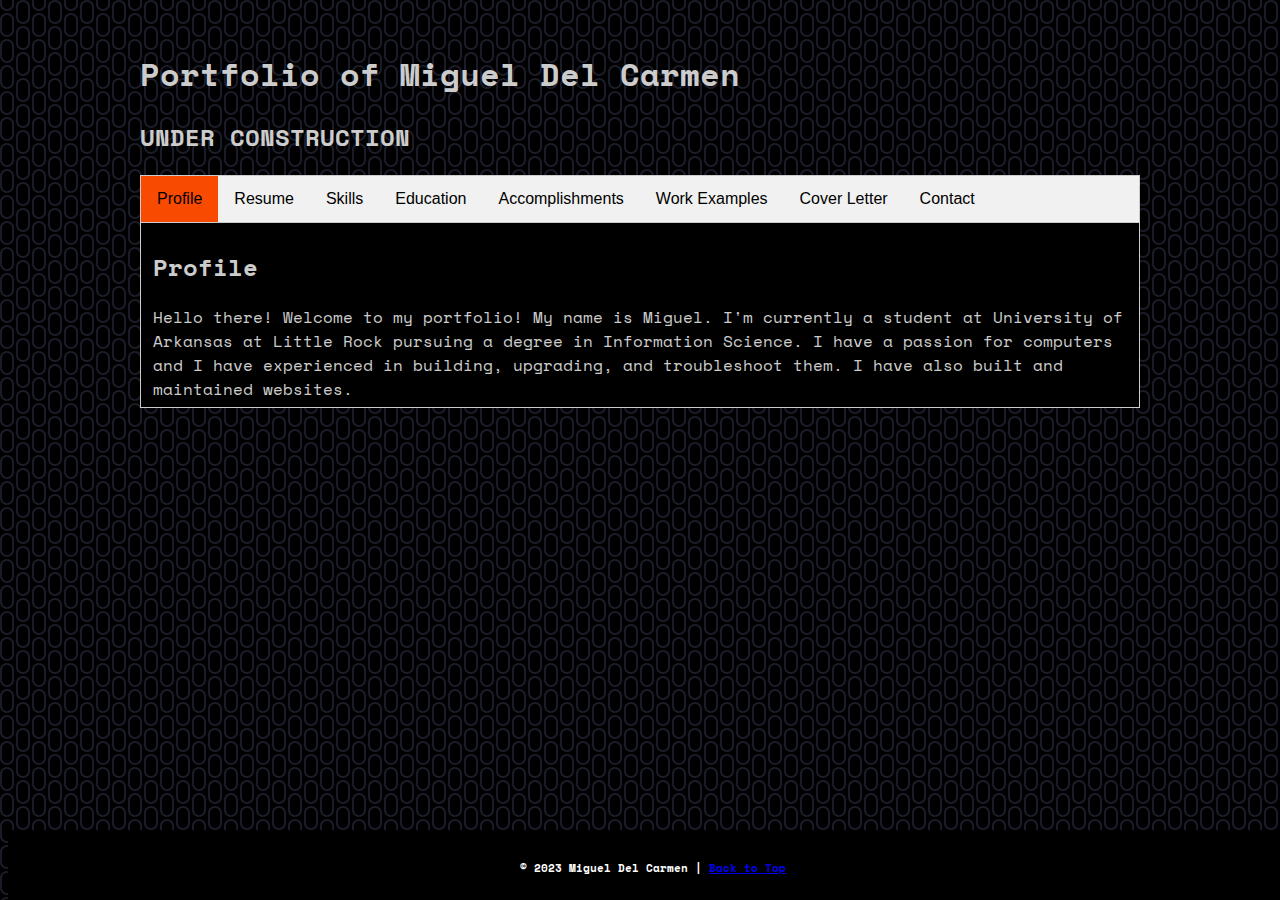
==== index.html @ 69e1a446 "updated title" ====
<!DOCTYPE html>
<html xmlns="http://www.w3.org/1999/xhtml" lang="en" xml:lang="en">
<head>
    <meta charset="utf-8">
    <meta http-equiv="X-UA-Compatible" content="IE=edge,chrome=1">
    <title>My Portfolio - Miguel Del Carmen</title>
    <meta name="description" content="My Portfolio">
    <meta name="keywords" content="Portfolio">
    <meta name="author" content="Miguel Del Carmen">
    <meta name="viewport" content="width=device-width, initial-scale=1">
    <link rel="stylesheet" href="assets/style/studentportfolio.css">
    <link href="https://fonts.googleapis.com/css2?family=Space+Mono:wght@700&amp;display=swap" rel="stylesheet">
    
</head>

<body>
    <div id="container">
        <h1>Portfolio of Miguel Del Carmen</h1>
        <h2>UNDER CONSTRUCTION</h2>

        <div class="tab">
            <button class="tablinks" onclick="openTab(event, 'Home')" id="defaultOpen">Profile</button>
            <button class="tablinks" onclick="openTab(event, 'Resume')">Resume</button>
            <button class="tablinks" onclick="openTab(event, 'Skills')">Skills</button>
            <button class="tablinks" onclick="openTab(event, 'Education')">Education</button>
            <button class="tablinks" onclick="openTab(event, 'Accomplishments')">Accomplishments</button>
            <button class="tablinks" onclick="openRedirect('workexamples.html')">Work Examples</button>
            <button class="tablinks" onclick="openTab(event, 'CoverLetter')">Cover Letter</button>
            <button class="tablinks" onclick="openTab(event, 'Contact')">Contact</button>
        </div>

        <!-- Begin Home Section -->
        <div id="Home" class="tabcontent">
              <h2>Profile</h2>
              Hello there! Welcome to my portfolio! My name is Miguel. I'm currently a student at University of Arkansas at Little Rock pursuing a degree in Information Science.
              I have a passion for computers and I have experienced in building, upgrading, and troubleshoot them. I have also built and maintained websites.
        </div>

        <!-- Begin Skills Section -->
        <div id="Skills" class="tabcontent">
            <h2>Skills</h2>
        </div>

        <div id="Education" class="tabcontent">
          <h2>Education</h2>
          2020 - Present
          <h3>BS in Information Science, University of Arkansas at Little Rock</h3>
        </div>

        <div id="Accomplishments" class="tabcontent">
            <h2>Accomplishments</h2>
        </div>        
        
        <!-- Begin Skills Section -->
        <div id="Resume" class="tabcontent">
            <h2>Resume</h2>
            <a href="https://iggydc35.github.io/portfolio/assets/images/resume_iggy.pdf">View Current Resume</a>
            <br>
            <a href="https://iggydc35.github.io/portfolio/assets/images/resume_iggy.docx">Download Current Resume</a>
        </div>
        
        <div id="CoverLetter" class="tabcontent">
            <h2>Letter of Introduction</h2>
        </div>

        <div id="Contact" class="tabcontent">
            <h2>Contact Me</h2>
            <a href = "mailto: iggydc35@gmail.com">Send me an Email</a>
            <br>
            <a href = "https://www.linkedin.com/in/miguel-del-carmen-93559724a/">LinkedIn</a>
        </div>    
</div>
<footer id="footer">
    <h6>&copy; 2023 Miguel Del Carmen | <a href="#top">Back to Top</a></h6>
</footer>
<script type="text/javascript" src="assets/scripts/index.js"></script>

</body>
</html>
---- assets/style/studentportfolio.css ----
/*  body */
	
body {
	font-family: "Space Mono", Arial, Helvetica, sans-serif;
	/*background-color: #666;*/
    /*background-image: url("/assets/images/space-galaxy-background.jpg"); */
    background-image: url("data:image/svg+xml,%3Csvg width='32' height='26' viewBox='0 0 32 26' xmlns='http://www.w3.org/2000/svg'%3E%3Cpath d='M14 0v3.994C14 7.864 10.858 11 7 11c-3.866 0-7-3.138-7-7.006V0h2v4.005C2 6.765 4.24 9 7 9c2.756 0 5-2.236 5-4.995V0h2zm0 26v-5.994C14 16.138 10.866 13 7 13c-3.858 0-7 3.137-7 7.006V26h2v-6.005C2 17.235 4.244 15 7 15c2.76 0 5 2.236 5 4.995V26h2zm2-18.994C16 3.136 19.142 0 23 0c3.866 0 7 3.138 7 7.006v9.988C30 20.864 26.858 24 23 24c-3.866 0-7-3.138-7-7.006V7.006zm2-.01C18 4.235 20.244 2 23 2c2.76 0 5 2.236 5 4.995v10.01C28 19.765 25.756 22 23 22c-2.76 0-5-2.236-5-4.995V6.995z' fill='%23444567' fill-opacity='0.4' fill-rule='evenodd'/%3E%3C/svg%3E");
    background-color: #000000;
    color: #CCC;
    background-attachment: fixed;
    
    
	}

#container {
	width: 1000px;
	margin-right: auto;
	margin-left: auto;
	margin-top: 50px;
	margin-bottom: 60px;
}

p {
	margin-bottom: 20px;
    color: #CCC;
	}

.listmargin  {
	margin-bottom: 20px;
}	

.img-style-1 {
	float: left;
	margin-right: 10px;
    margin-bottom: 10px;
	padding: 5px;
	border: 1px solid #CCC;
}	
	
/* tutorial styles */

/* tabs */

/* Style the tab */
.tab {
    overflow: hidden;
    border: 1px solid #ccc;
    background-color: #f1f1f1;
}

/* Style the buttons inside the tab */
.tab button {
    background-color: inherit;
    float: left;
    border: none;
    outline: none;
    cursor: pointer;
    padding: 14px 16px;
    transition: 0.3s;
    font-size: 16px;
    
}

/* Change background color of buttons on hover */
.tab button:hover {
    background-color: grey;
}

/* Create an active/current tablink class */
.tab button.active {
    background-color: rgb(248, 74, 0);
}

/* Style the tab content */
.tabcontent {
    display: none;
    padding: 6px 12px;
    border: 1px solid #ccc;
    border-top: none;
    background-color: black;
}

.tabcontent {
    animation: fadeEffect 1s; /* Fading effect takes 1 second */
}

/* Go from zero to full opacity */
@keyframes fadeEffect {
    from {opacity: 0;}
    to {opacity: 1;}
}
footer{
    position: fixed;
    background-color:black;
    color:white;
    text-align:center;
    padding:5px;
    bottom: 0;
    width: 100%;
    height: 60px;
  }
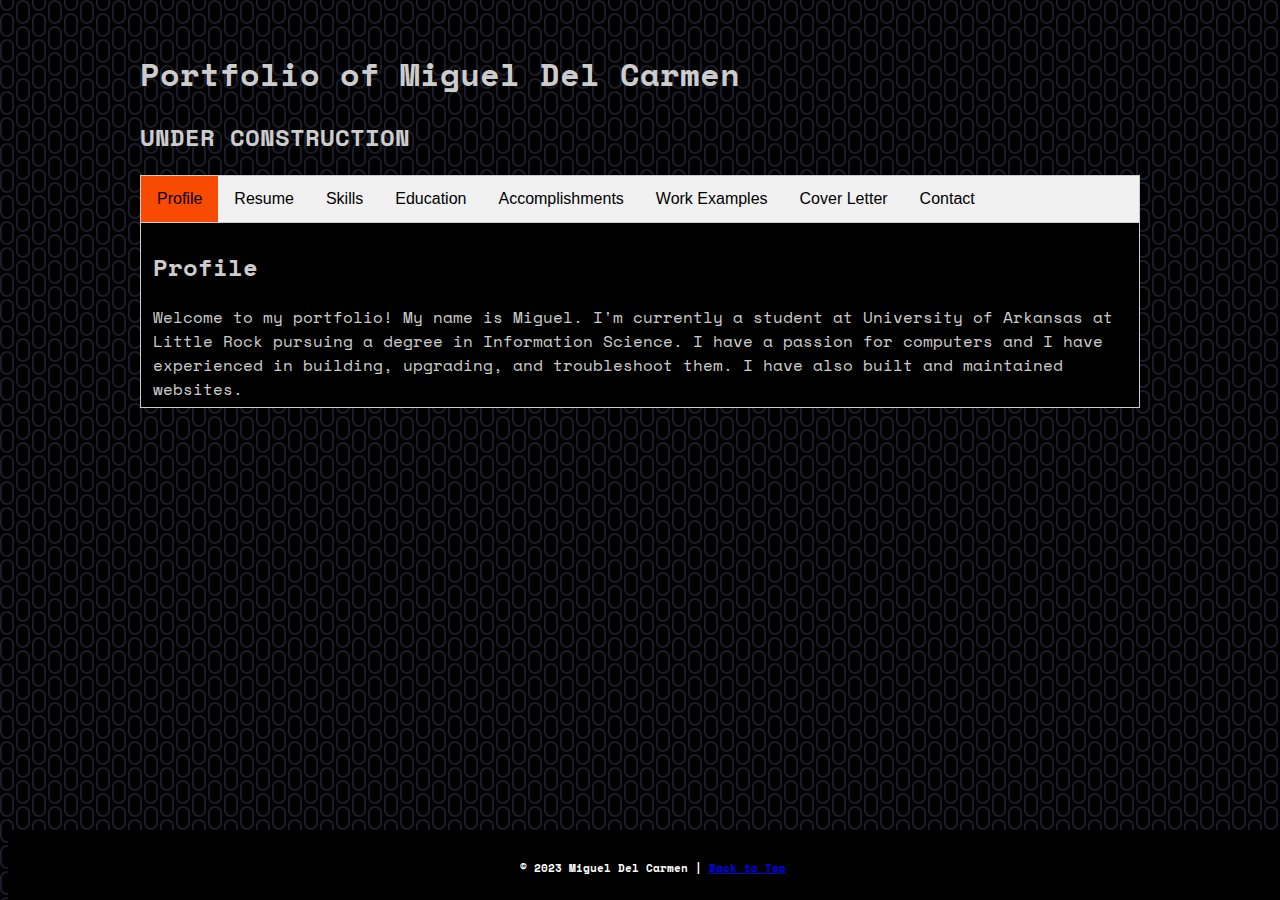
==== commit dd7a8fb4: "added avatar" ====
--- a/index.html
+++ b/index.html
@@ -30,9 +30,17 @@
         </div>
 
         <!-- Begin Home Section -->
-        <div id="Home" class="tabcontent">
+      <div id="Home" class="tabcontent">
+            
+        <!--
+        <div class="avatar">
+                <img src="assets/images/iggy_profile.jpg" alt="Avatar" class="image">
+                <div class="overlay">Hello there</div>
+              </div>
+
+            --> 
               <h2>Profile</h2>
-              Hello there! Welcome to my portfolio! My name is Miguel. I'm currently a student at University of Arkansas at Little Rock pursuing a degree in Information Science.
+              Welcome to my portfolio! My name is Miguel. I'm currently a student at University of Arkansas at Little Rock pursuing a degree in Information Science.
               I have a passion for computers and I have experienced in building, upgrading, and troubleshoot them. I have also built and maintained websites.
         </div>
 
--- a/assets/style/studentportfolio.css
+++ b/assets/style/studentportfolio.css
@@ -11,6 +11,20 @@
     
     
 	}
+    .avatar {
+        display: block;
+        width: 25%;
+        height: auto;
+      }
+
+      .image {
+        display: block;
+        width: 25%;
+        height: auto;
+        float: right;
+        padding: 10px;
+      }
+      
 
 #container {
 	width: 1000px;
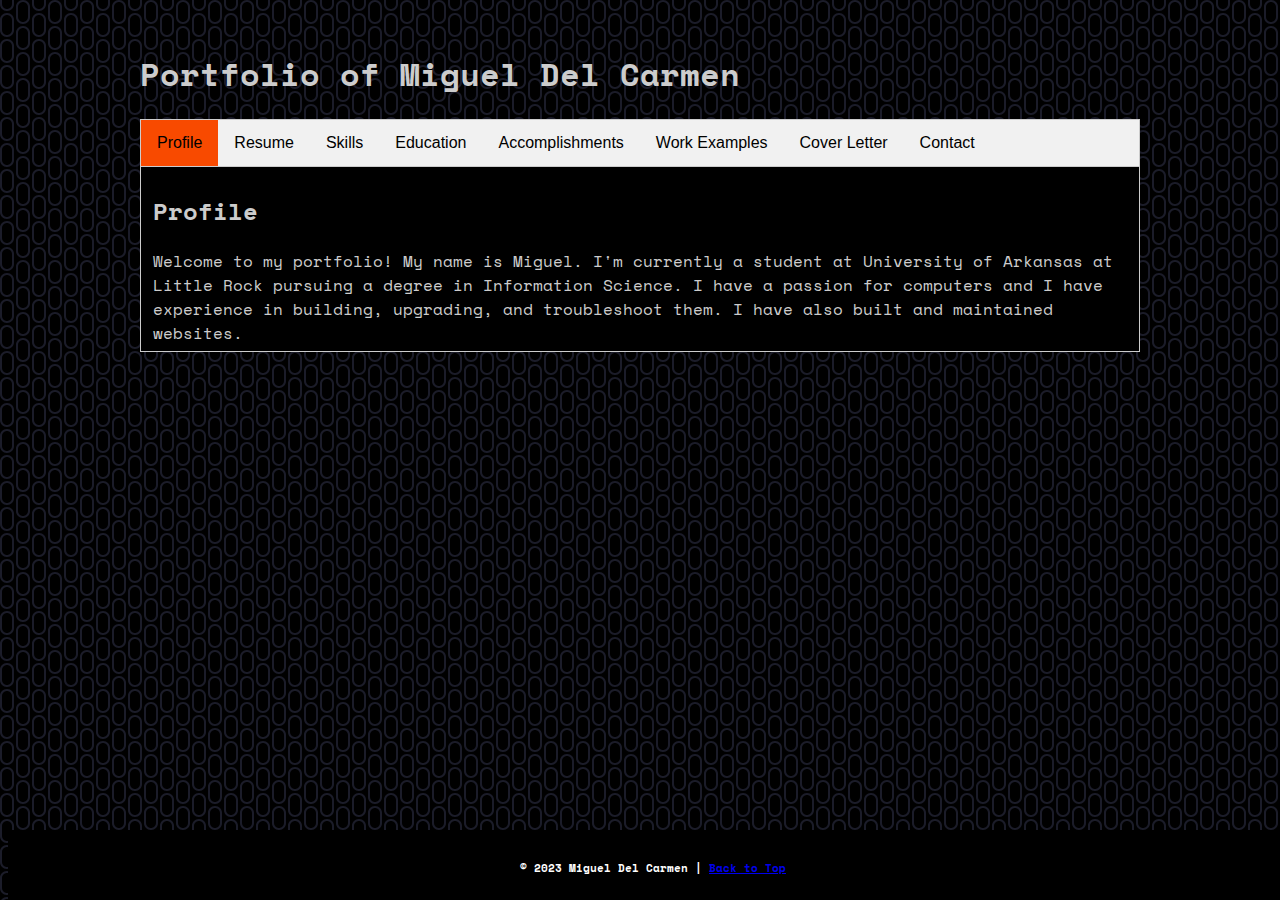
==== commit 9bda8c0c: "updated portfolio" ====
--- a/index.html
+++ b/index.html
@@ -16,7 +16,7 @@
 <body>
     <div id="container">
         <h1>Portfolio of Miguel Del Carmen</h1>
-        <h2>UNDER CONSTRUCTION</h2>
+        
 
         <div class="tab">
             <button class="tablinks" onclick="openTab(event, 'Home')" id="defaultOpen">Profile</button>
@@ -41,18 +41,29 @@
             --> 
               <h2>Profile</h2>
               Welcome to my portfolio! My name is Miguel. I'm currently a student at University of Arkansas at Little Rock pursuing a degree in Information Science.
-              I have a passion for computers and I have experienced in building, upgrading, and troubleshoot them. I have also built and maintained websites.
+              I have a passion for computers and I have experience in building, upgrading, and troubleshoot them. I have also built and maintained websites. 
         </div>
 
         <!-- Begin Skills Section -->
         <div id="Skills" class="tabcontent">
             <h2>Skills</h2>
+            <ul>
+                <li>HTML</li>
+                <li>CSS</li>
+                <li>Microsoft Office</li>
+                <li>Windows</li>
+                <li>Software installation, patch, and repair</li>
+                <li>AWS, Github/Gitpod, TeamViewer</li>
+                <li>Help Desk/ Customer Service</li>
+                <li>Networking</li>
+            </ul>
         </div>
 
         <div id="Education" class="tabcontent">
           <h2>Education</h2>
           2020 - Present
           <h3>BS in Information Science, University of Arkansas at Little Rock</h3>
+          <h3>Anticipated Graduation Date - Fall 2023</h3>
         </div>
 
         <div id="Accomplishments" class="tabcontent">
@@ -62,13 +73,14 @@
         <!-- Begin Skills Section -->
         <div id="Resume" class="tabcontent">
             <h2>Resume</h2>
-            <a href="https://iggydc35.github.io/portfolio/assets/images/resume_iggy.pdf">View Current Resume</a>
+            <a href="https://iggydc35.github.io/portfolio/assets/resources/resume_iggy.pdf">View Current Resume</a>
             <br>
-            <a href="https://iggydc35.github.io/portfolio/assets/images/resume_iggy.docx">Download Current Resume</a>
+            <a href="https://iggydc35.github.io/portfolio/assets/resources/resume_iggy.docx">Download Current Resume</a>
         </div>
         
         <div id="CoverLetter" class="tabcontent">
-            <h2>Letter of Introduction</h2>
+            <h2>Sample Cover Letter</h2>
+            <a href="assets/resources/coverletter.docx">Sample Cover Letter for an IT position</a>
         </div>
 
         <div id="Contact" class="tabcontent">
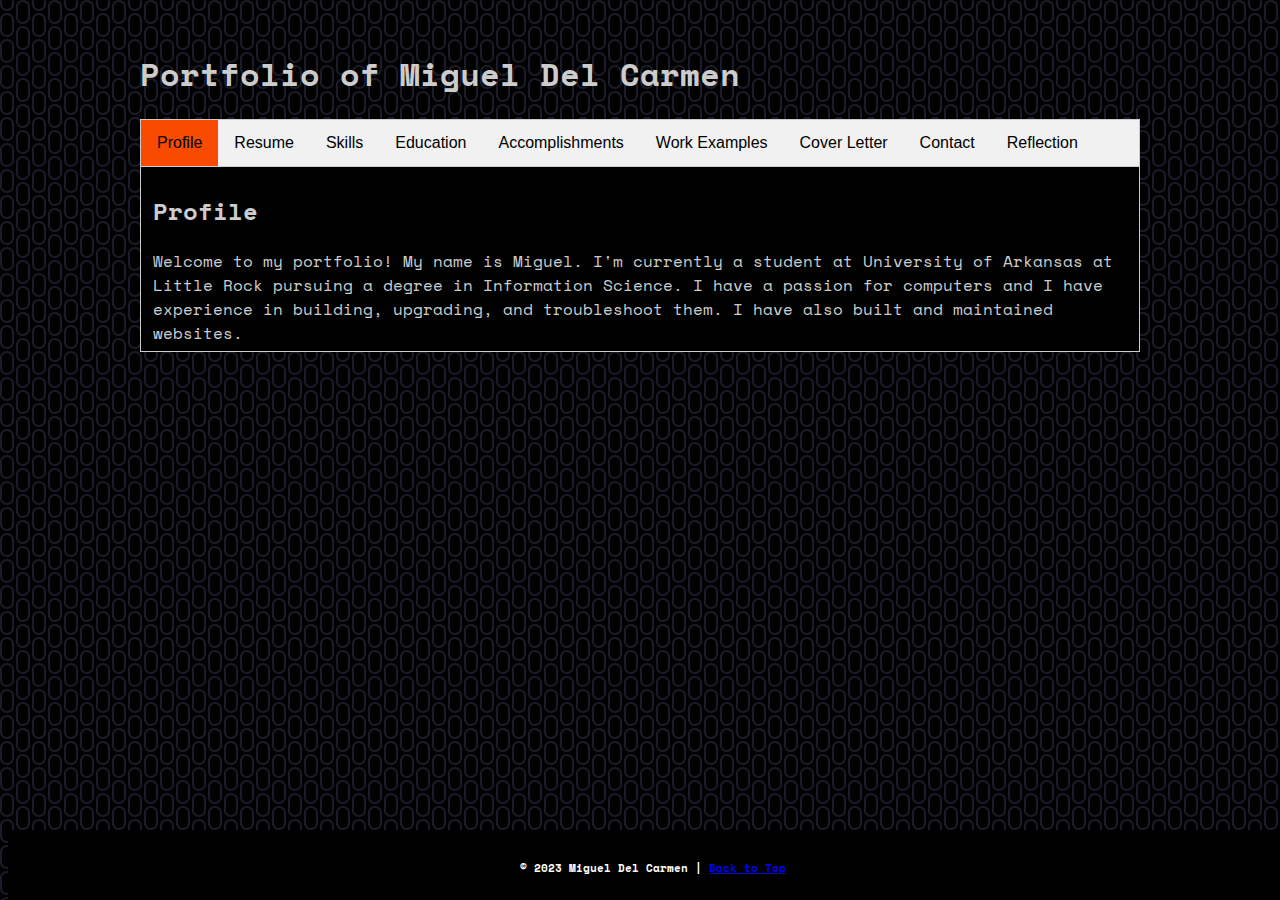
==== commit d645501f: "added reflection" ====
--- a/index.html
+++ b/index.html
@@ -27,6 +27,7 @@
             <button class="tablinks" onclick="openRedirect('workexamples.html')">Work Examples</button>
             <button class="tablinks" onclick="openTab(event, 'CoverLetter')">Cover Letter</button>
             <button class="tablinks" onclick="openTab(event, 'Contact')">Contact</button>
+            <button class="tablinks" onclick="openTab(event, 'Reflection')">Reflection</button>
         </div>
 
         <!-- Begin Home Section -->
@@ -88,7 +89,11 @@
             <a href = "mailto: iggydc35@gmail.com">Send me an Email</a>
             <br>
             <a href = "https://www.linkedin.com/in/miguel-del-carmen-93559724a/">LinkedIn</a>
-        </div>    
+        </div> 
+        <div id="Reflection" class="tabcontent">
+            <h2>Capstone Reflection</h2>
+            <a href="assets/resources/capstone-reflection.pdf">Capstone Reflection</a>
+        </div>      
 </div>
 <footer id="footer">
     <h6>&copy; 2023 Miguel Del Carmen | <a href="#top">Back to Top</a></h6>
